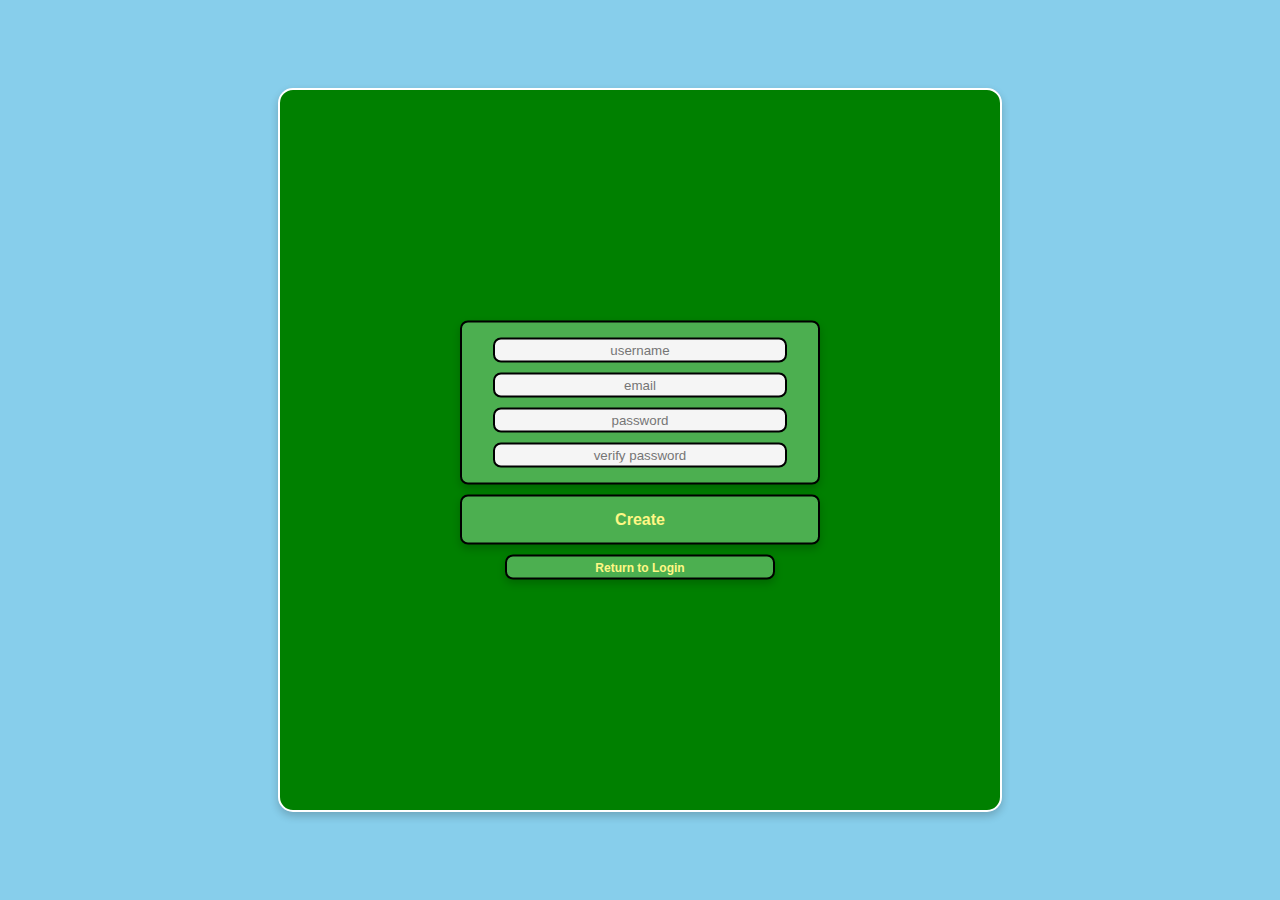
==== app/templates/create.html @ e17d5bbb "checkin" ====
<meta http-equiv="Content-Security-Policy" content="
    default-src 'self';
    style-src 'self' https://fonts.googleapis.com;
    font-src 'self' https://fonts.gstatic.com;">

<html>

<head>
    <link rel="stylesheet" href="../static/css/game.css">
    <link rel="stylesheet" href="../static/css/index.css">
    <script type="module" src="../static/js/create.js"></script>
    <script src="../static/js/elements/Styled_Text_Box.js" defer></script>
</head>

<body>
    <div id="game-board" class="game-board">
        <div id="button-container" class="button-container">
            <div class="textbox-outer normal-font" >
                <input id="username_txt" class="textbox-inner" type="text" placeholder="username"/>
                <input id="email_txt" class="textbox-inner" type="text" placeholder="email"/>
                <input id="password_txt" class="textbox-inner" type="password" placeholder="password"/>
                <input id="verify_txt" class="textbox-inner" type="password" placeholder="verify password"/>
            </div>

            <button id="create_button" class="button normal-size normal-font">Create</button>        
            <button id="back_button" class="button small-size small-font">Return to Login</button>            
        </div>
    </div>
</body>

</html>
---- app/static/css/game.css ----
@charset "UTF-8";
/* Buttons */
@import url("https://fonts.googleapis.com/css2?family=Montserrat:wght@600&display=swap");
.hidden {
  display: none !important;
}

.small-font {
  font-family: "Montserrat", sans-serif;
  font-size: 0.75rem;
  font-weight: bolder;
  color: rgb(255, 247, 133);
}

.normal-font {
  font-family: "Montserrat", sans-serif;
  font-size: 1rem;
  font-weight: bolder;
  color: rgb(255, 247, 133);
}

.large-font {
  font-family: "Montserrat", sans-serif;
  font-size: 2rem;
  font-weight: bolder;
  color: rgb(255, 247, 133);
}

.textbox-outer {
  display: flex;
  flex-direction: column;
  align-items: center;
  justify-content: center;
  background-color: #4CAF50;
  border: 2px solid black;
  border-radius: 8px;
  box-shadow: 0px 4px 8px rgba(0, 0, 0, 0.2);
  transition: all 0.3s ease;
  gap: 10px;
  width: 100%;
  max-width: 400px; /* Adjust as needed */
  min-height: fit-content;
  padding: 15px;
  box-sizing: border-box;
  overflow: hidden;
}
.textbox-outer .textbox-inner {
  display: flex;
  align-items: center;
  justify-content: center;
  width: 90%;
  background-color: whitesmoke;
  border: 2px solid black;
  border-radius: 8px;
  cursor: text;
  text-align: center;
  height: 25px;
}
.textbox-outer .textbox-inner:empty::before {
  content: var(--hint, "input");
  display: inline-block;
  color: darkgray;
}
.textbox-outer .textbox-hint {
  color: darkgray;
}
.textbox-outer .textbox-inner {
  color: black;
}
.textbox-outer.disabled {
  pointer-events: none;
  user-select: none;
  color: grey !important;
  background-color: darkgrey;
}

.button {
  display: flex;
  align-items: center;
  justify-content: center;
  background-color: #4CAF50;
  border: 2px solid black;
  border-radius: 8px;
  cursor: pointer;
  box-shadow: 0px 4px 8px rgba(0, 0, 0, 0.2);
  transition: all 0.3s ease;
}
.button.disabled {
  pointer-events: none;
  user-select: none;
  color: grey !important;
  background-color: darkgrey;
}
.button.red {
  color: red;
}
.button.black {
  color: black;
}
.button.selected {
  background-color: rgb(255, 247, 133);
}
.button:hover {
  background-color: #145017;
}
.button:hover.selected {
  background-color: rgb(114, 107, 24);
}
.button:active {
  background-color: #2E7D32;
  box-shadow: 0px 2px 4px rgba(0, 0, 0, 0.2);
  transform: translateY(2px);
}
.button.normal-size {
  width: 100%;
  height: 50px;
}
.button.small-size {
  height: 25px;
  width: 75%;
  align-self: center;
}

.card[face="5♥"] {
  background-image: url("../images/cards/large/5♥.png");
}

.card[face="5♦"] {
  background-image: url("../images/cards/large/5♦.png");
}

.card[face="5♣"] {
  background-image: url("../images/cards/large/5♣.png");
}

.card[face="5♠"] {
  background-image: url("../images/cards/large/5♠.png");
}

.card[face="9♥"] {
  background-image: url("../images/cards/large/9♥.png");
}

.card[face="9♦"] {
  background-image: url("../images/cards/large/9♦.png");
}

.card[face="9♣"] {
  background-image: url("../images/cards/large/9♣.png");
}

.card[face="9♠"] {
  background-image: url("../images/cards/large/9♠.png");
}

.card[face="10♥"] {
  background-image: url("../images/cards/large/10♥.png");
}

.card[face="10♦"] {
  background-image: url("../images/cards/large/10♦.png");
}

.card[face="10♣"] {
  background-image: url("../images/cards/large/10♣.png");
}

.card[face="10♠"] {
  background-image: url("../images/cards/large/10♠.png");
}

.card[face=J♥] {
  background-image: url("../images/cards/large/J♥.png");
}

.card[face=J♦] {
  background-image: url("../images/cards/large/J♦.png");
}

.card[face=J♣] {
  background-image: url("../images/cards/large/J♣.png");
}

.card[face=J♠] {
  background-image: url("../images/cards/large/J♠.png");
}

.card[face=Q♥] {
  background-image: url("../images/cards/large/Q♥.png");
}

.card[face=Q♦] {
  background-image: url("../images/cards/large/Q♦.png");
}

.card[face=Q♣] {
  background-image: url("../images/cards/large/Q♣.png");
}

.card[face=Q♠] {
  background-image: url("../images/cards/large/Q♠.png");
}

.card[face=K♥] {
  background-image: url("../images/cards/large/K♥.png");
}

.card[face=K♦] {
  background-image: url("../images/cards/large/K♦.png");
}

.card[face=K♣] {
  background-image: url("../images/cards/large/K♣.png");
}

.card[face=K♠] {
  background-image: url("../images/cards/large/K♠.png");
}

.card[face=A♥] {
  background-image: url("../images/cards/large/A♥.png");
}

.card[face=A♦] {
  background-image: url("../images/cards/large/A♦.png");
}

.card[face=A♣] {
  background-image: url("../images/cards/large/A♣.png");
}

.card[face=A♠] {
  background-image: url("../images/cards/large/A♠.png");
}

.card[face=back] {
  background-image: url("../images/cards/large/back.png");
}

.card {
  position: absolute;
  background-size: cover;
  background-position: center;
  height: 15%;
  aspect-ratio: 2.5/3.5;
  --offset_width: 5.35%;
}

:root {
  --box-size: 80;
}

.hidden {
  display: none !important;
}

.fade-out {
  opacity: 0;
  transition: opacity 1s ease-out;
}

body {
  display: flex;
  justify-content: center;
  align-items: center;
  height: 100vh;
  margin: 0;
  background-color: #87CEEB;
}

.game-board {
  position: relative;
  background-color: #008000;
  border: 2px solid #ffffff;
  border-radius: 15px;
  margin: 0 auto;
  box-shadow: 0px 4px 8px rgba(0, 0, 0, 0.2);
  min-height: 300px;
  min-width: 300px;
  /* Default for landscape */
  height: calc(var(--box-size) * 1vh);
  width: calc(var(--box-size) * 1vh);
}
@media (orientation: portrait) {
  .game-board {
    width: calc(var(--box-size) * 1vw);
    height: calc(var(--box-size) * 1vw);
  }
}

.player-icon {
  position: absolute;
  display: flex;
  justify-content: center;
  align-items: center;
  width: 20%;
  height: 10%;
  background-color: #008000;
  border: 2px solid #ffffff;
  border-radius: 15px;
  margin: 0 auto;
  box-shadow: 0px 4px 8px rgba(0, 0, 0, 0.2);
  white-space: nowrap;
  overflow: hidden;
}
.player-icon[seat="0"] {
  left: 50%;
  bottom: 0%;
  transform: translate(-50%, 75%);
}
.player-icon[seat="1"] {
  top: 50%;
  left: 0%;
  transform: translate(-62.5%, -50%) rotate(-90deg);
}
.player-icon[seat="2"] {
  left: 50%;
  top: 0%;
  transform: translate(-50%, -75%);
}
.player-icon[seat="3"] {
  top: 50%;
  right: 0%;
  transform: translate(62.5%, -50%) rotate(90deg);
}

.chat-bubble {
  position: absolute;
  width: 30%;
  height: 20%;
  z-index: 10;
}
.chat-bubble[seat="0"] {
  bottom: 17%;
  left: 45%;
}
.chat-bubble[seat="1"] {
  top: 30%;
  left: 13%;
}
.chat-bubble[seat="2"] {
  top: -5%;
  left: 45%;
}
.chat-bubble[seat="3"] {
  top: 30%;
  right: -3%;
}
.chat-bubble img {
  height: 100%;
  width: 100%;
}
.chat-bubble div {
  position: absolute;
  width: 100%;
  left: 0%;
  top: 25%;
  text-align: center;
  font-size: 4vh;
}

#upcard {
  left: 50%;
  bottom: 50%;
  transform: translate(-50%, 50%);
}

.played {
  position: absolute;
}

.played[seat="0"] {
  left: 50%;
  bottom: 50%;
  transform: translate(-50%, 125%);
}

.played[seat="1"] {
  left: 50%;
  bottom: 50%;
  transform: translate(-150%, 50%) rotate(90deg);
}

.played[seat="2"] {
  left: 50%;
  bottom: 50%;
  transform: translate(-50%, -25%);
}

.played[seat="3"] {
  left: 50%;
  bottom: 50%;
  transform: translate(50%, 50%) rotate(90deg);
}

.hand[seat="0"] {
  --card_index: 0;
  bottom: 10%;
  left: calc(var(--hand_0_offset, 0%) * var(--offset_width) + 50% + var(--card_index) * 5%);
}
.hand[seat="0"].enabled:hover {
  transform: translate(-5%, -26%);
  cursor: pointer;
}

.hand[seat="1"] {
  left: 10%;
  top: calc(var(--hand_1_offset, 0%) * var(--offset_width) + 50% + var(--card_index) * 5%);
  transform: rotate(90deg);
}

.hand[seat="2"] {
  top: 10%;
  left: calc(var(--hand_2_offset, 0%) * var(--offset_width) + 50% + var(--card_index) * 5%);
}

.hand[seat="3"] {
  right: 10%;
  top: calc(var(--hand_3_offset, 0%) * var(--offset_width) + 50% + var(--card_index) * 5%);
  transform: rotate(90deg);
}

.tricks[seat="0"] {
  bottom: 10%;
  left: 70%;
}

.tricks[seat="1"] {
  bottom: 18%;
  left: 13%;
  rotate: 90deg;
}

.tricks[seat="2"] {
  top: 10%;
  left: 25%;
  rotate: 180deg;
}

.tricks[seat="3"] {
  top: 21%;
  right: 13%;
  rotate: -90deg;
}

.tricks {
  position: absolute;
  height: 15%;
  width: 5%;
  z-index: 100;
}
.tricks[value="1"] .trick[index="0"] {
  display: block;
}
.tricks[value="2"] .trick[index="0"] {
  display: block;
}
.tricks[value="2"] .trick[index="1"] {
  display: block;
}
.tricks[value="3"] .trick[index="0"] {
  display: block;
}
.tricks[value="3"] .trick[index="1"] {
  display: block;
}
.tricks[value="3"] .trick[index="2"] {
  display: block;
}
.tricks[value="4"] .trick[index="0"] {
  display: block;
}
.tricks[value="4"] .trick[index="1"] {
  display: block;
}
.tricks[value="4"] .trick[index="2"] {
  display: block;
}
.tricks[value="4"] .trick[index="3"] {
  display: block;
}
.tricks[value="5"] .trick[index="0"] {
  display: block;
}
.tricks[value="5"] .trick[index="1"] {
  display: block;
}
.tricks[value="5"] .trick[index="2"] {
  display: block;
}
.tricks[value="5"] .trick[index="3"] {
  display: block;
}
.tricks[value="5"] .trick[index="4"] {
  display: block;
}
.tricks .trick {
  position: absolute;
  height: 34%;
  top: 0;
  left: 0;
  display: none;
}
.tricks .trick:nth-child(2) {
  transform: translateY(50%) rotate(90deg);
}
.tricks .trick:nth-child(3) {
  transform: translateY(100%);
}
.tricks .trick:nth-child(4) {
  transform: translateY(150%) rotate(90deg);
}
.tricks .trick:nth-child(5) {
  transform: translateY(200%);
}

.score {
  position: absolute;
  height: 15%;
  aspect-ratio: 2.5/3.5;
}
.score .card {
  height: 100%;
}
.score#score_0 {
  left: 5%;
  top: 5%;
}
.score#score_1 {
  right: 10%;
  bottom: 10%;
}
.score > .top {
  z-index: 3;
}
.score > .bottom {
  z-index: 2;
}
.score[score="1"] > .top, .score[score="6"] > .top {
  transform: translate(22%, 17%) rotate(35deg);
}
.score[score="2"] > .top, .score[score="7"] > .top {
  transform: translate(0, 25%) rotate(90deg);
}
.score[score="3"] > .top, .score[score="8"] > .top {
  transform: translate(0, 50%) rotate(90deg);
}
.score[score="4"] > .top, .score[score="9"] > .top {
  transform: translate(43%, 45%) rotate(27deg);
}

#message {
  position: absolute;
  display: flex;
  align-items: center;
  justify-content: center;
  width: 30%;
  height: 5%;
  background-color: #4CAF50;
  border-radius: 8px;
  pointer-events: none;
  bottom: 27%;
  left: 50%;
  transform: translateX(-50%);
}

.token {
  position: absolute;
  width: 4%;
  height: 4%;
  background-size: cover;
  background-position: center;
}
.token[suit=♥] {
  background-image: url("../images/maker_♥.png");
}
.token[suit=♦] {
  background-image: url("../images/maker_♦.png");
}
.token[suit=♣] {
  background-image: url("../images/maker_♣.png");
}
.token[suit=♠] {
  background-image: url("../images/maker_♠.png");
}
.token[seat="0"] {
  left: 50%;
  transform: translateX(-50%);
}
.token[seat="0"]#dealer_token {
  left: 45%;
  bottom: -10%;
}
.token[seat="0"]#maker_token {
  left: 55%;
  bottom: -10%;
}
.token[seat="1"] {
  top: 50%;
  transform: translateY(-50%);
}
.token[seat="1"]#dealer_token {
  top: 45%;
  left: -10%;
}
.token[seat="1"]#maker_token {
  top: 55%;
  left: -10%;
}
.token[seat="2"] {
  transform: translateX(-50%);
}
.token[seat="2"]#dealer_token {
  left: 45%;
  top: -10%;
}
.token[seat="2"]#maker_token {
  left: 55%;
  top: -10%;
}
.token[seat="3"] {
  top: 50%;
  transform: translateY(-50%);
}
.token[seat="3"]#dealer_token {
  top: 45%;
  right: -10%;
}
.token[seat="3"]#maker_token {
  top: 55%;
  right: -10%;
}

.suit-button-container {
  position: absolute;
  display: flex;
  justify-content: space-between;
  height: 4%;
  width: 20%;
  bottom: 27%;
  left: 50%;
  transform: translateX(-50%);
}
.suit-button-container > .suit_button {
  width: 23%;
}

.action-button-container {
  position: absolute;
  display: flex;
  justify-content: center;
  height: 6%;
  width: 55%;
  bottom: 3.5%;
  left: 50%;
  transform: translateX(-50%);
}
.action-button-container .action_button {
  width: 30%;
  height: 100%;
  margin: 0 1% 0 1%;
}

.control-button-container {
  position: absolute;
  display: flex;
  bottom: -40px;
  right: 0;
}
.control-button-container * {
  margin: 5px;
}
.control-button-container .snap_index {
  display: flex;
  width: 50px;
  background-color: #4CAF50;
  border: 2px solid black;
  border-radius: 8px;
  cursor: pointer;
  box-shadow: 0px 4px 8px rgba(0, 0, 0, 0.2);
  transition: all 0.3s ease;
  justify-content: center;
  align-items: center;
}

/*# sourceMappingURL=game.css.map */
---- app/static/css/index.css ----
/* Buttons */
@import url("https://fonts.googleapis.com/css2?family=Montserrat:wght@600&display=swap");
.hidden {
  display: none !important;
}

.small-font {
  font-family: "Montserrat", sans-serif;
  font-size: 0.75rem;
  font-weight: bolder;
  color: rgb(255, 247, 133);
}

.normal-font {
  font-family: "Montserrat", sans-serif;
  font-size: 1rem;
  font-weight: bolder;
  color: rgb(255, 247, 133);
}

.large-font {
  font-family: "Montserrat", sans-serif;
  font-size: 2rem;
  font-weight: bolder;
  color: rgb(255, 247, 133);
}

.textbox-outer {
  display: flex;
  flex-direction: column;
  align-items: center;
  justify-content: center;
  background-color: #4CAF50;
  border: 2px solid black;
  border-radius: 8px;
  box-shadow: 0px 4px 8px rgba(0, 0, 0, 0.2);
  transition: all 0.3s ease;
  gap: 10px;
  width: 100%;
  max-width: 400px; /* Adjust as needed */
  min-height: fit-content;
  padding: 15px;
  box-sizing: border-box;
  overflow: hidden;
}
.textbox-outer .textbox-inner {
  display: flex;
  align-items: center;
  justify-content: center;
  width: 90%;
  background-color: whitesmoke;
  border: 2px solid black;
  border-radius: 8px;
  cursor: text;
  text-align: center;
  height: 25px;
}
.textbox-outer .textbox-inner:empty::before {
  content: var(--hint, "input");
  display: inline-block;
  color: darkgray;
}
.textbox-outer .textbox-hint {
  color: darkgray;
}
.textbox-outer .textbox-inner {
  color: black;
}
.textbox-outer.disabled {
  pointer-events: none;
  user-select: none;
  color: grey !important;
  background-color: darkgrey;
}

.button {
  display: flex;
  align-items: center;
  justify-content: center;
  background-color: #4CAF50;
  border: 2px solid black;
  border-radius: 8px;
  cursor: pointer;
  box-shadow: 0px 4px 8px rgba(0, 0, 0, 0.2);
  transition: all 0.3s ease;
}
.button.disabled {
  pointer-events: none;
  user-select: none;
  color: grey !important;
  background-color: darkgrey;
}
.button.red {
  color: red;
}
.button.black {
  color: black;
}
.button.selected {
  background-color: rgb(255, 247, 133);
}
.button:hover {
  background-color: #145017;
}
.button:hover.selected {
  background-color: rgb(114, 107, 24);
}
.button:active {
  background-color: #2E7D32;
  box-shadow: 0px 2px 4px rgba(0, 0, 0, 0.2);
  transform: translateY(2px);
}
.button.normal-size {
  width: 100%;
  height: 50px;
}
.button.small-size {
  height: 25px;
  width: 75%;
  align-self: center;
}

.button-container {
  position: absolute;
  display: flex;
  flex-direction: column;
  width: 50%;
  left: 50%;
  top: 50%;
  transform: translate(-50%, -50%);
  gap: 10px;
}

/*# sourceMappingURL=index.css.map */
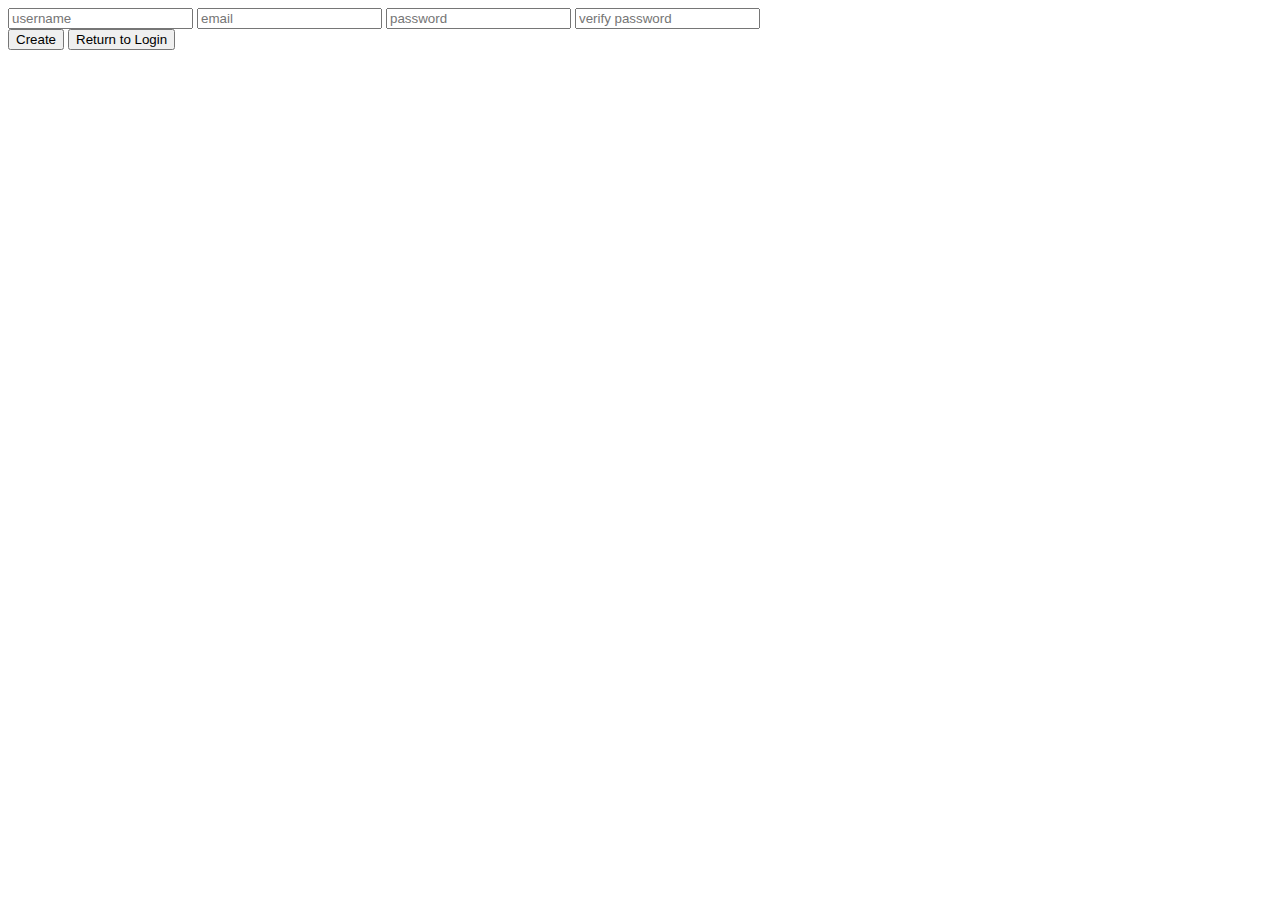
==== commit acbee8ea: "added password markup for login/create" ====
--- a/app/templates/create.html
+++ b/app/templates/create.html
@@ -16,10 +16,10 @@
     <div id="game-board" class="game-board">
         <div id="button-container" class="button-container">
             <div class="textbox-outer normal-font" >
-                <input id="username_txt" class="textbox-inner" type="text" placeholder="username"/>
-                <input id="email_txt" class="textbox-inner" type="text" placeholder="email"/>
-                <input id="password_txt" class="textbox-inner" type="password" placeholder="password"/>
-                <input id="verify_txt" class="textbox-inner" type="password" placeholder="verify password"/>
+                <input id="username_txt" class="textbox-inner" type="text" placeholder="username" autocomplete="off"/>
+                <input id="email_txt" class="textbox-inner" type="text" placeholder="email" autocomplete="off"/>
+                <input id="password_txt" class="textbox-inner" type="password" placeholder="password" autocomplete="new-password"/>
+                <input id="verify_txt" class="textbox-inner" type="password" placeholder="verify password" autocomplete="new-password"/>
             </div>
 
             <button id="create_button" class="button normal-size normal-font">Create</button>        
